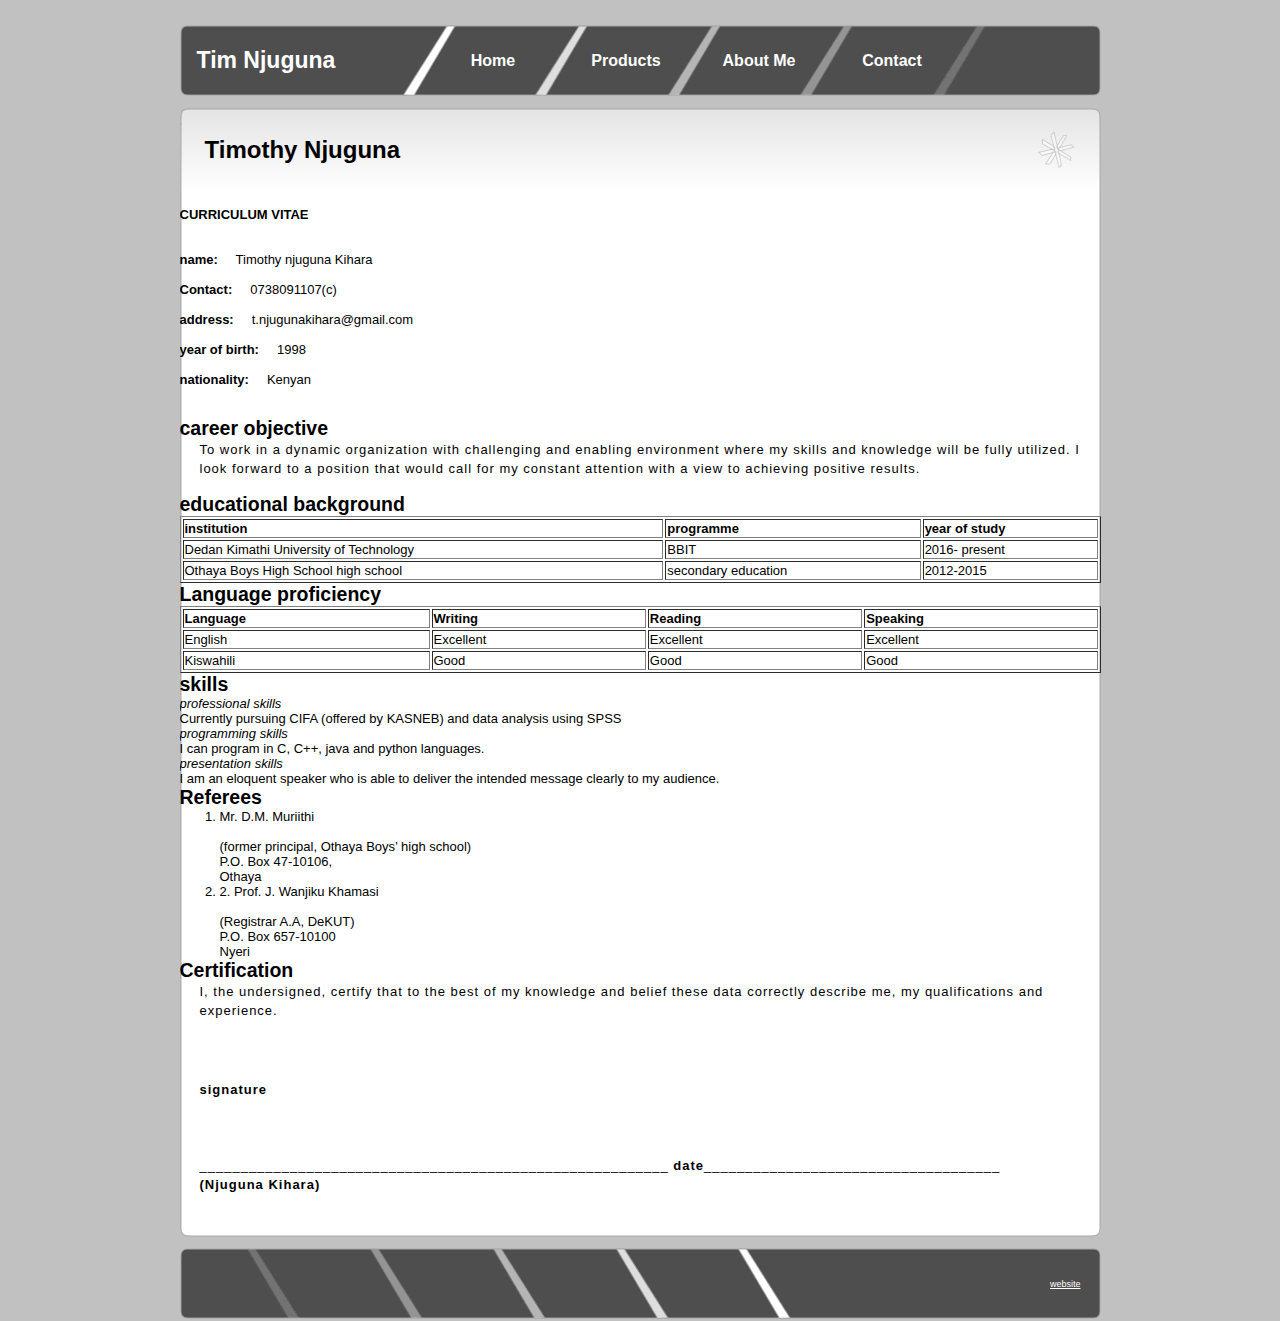
==== about.html @ 72eb331e "bullshit" ====
<!DOCTYPE html>
<html>
<head>
<meta http-equiv="Content-Type" content="text/html; charset=utf-8" />
<link rel="stylesheet" type="text/css" href="style.css" />
<title>my personal website</title>
</head>

<body>
    <div id="page">
		
        <div id="header">
        	<h1>Tim Njuguna</h1>
            <ul>
           	   	<li><a href="home.html">Home</a></li>
               	<li><a href="projects.html">Products</a></li>
                <li><a href="#">About Me</a></li>
                <li><a href="contact.html">Contact</a></li>
            </ul>
        </div>
  <div id="main">
        
            <div class="main_top">
                <h1>Timothy Njuguna</h1>
            </div>
            
            <div class="main_body">
                <p><center><b>CURRICULUM VITAE</b></center></br></br> 
                <b>name:</b> &nbsp &nbsp Timothy njuguna Kihara</br></br>
                 <b>Contact:</b> &nbsp &nbsp 0738091107(c)</br></br>
                  <b>address:</b> &nbsp &nbsp t.njugunakihara@gmail.com</br></br>
                   <b>year of birth:</b> &nbsp &nbsp 1998</br></br>
                    <b>nationality:</b> &nbsp &nbsp Kenyan</br></br>
                </p>
                <div>
                    <h2><b>career objective</b></h2>
                    <p>To work in a dynamic organization with challenging and enabling environment where my skills and knowledge will be fully utilized. I look forward to a position that would call for my constant attention with a view to achieving positive results.
                </p>
                </div>
                <div>
                    <h2><b>educational background</b></h2>
                    <table border="1" width="100%">
             <tr>
                 <th> institution </th>
                 <th>programme</th>
                 <th>year of study</th>
             </tr>
             <tr>
                 <td>Dedan Kimathi University of Technology</td>
                 <td>BBIT</td>
                 <td>2016- present</td>
             </tr>
             <tr>
                 <td>Othaya Boys High School high school</td>
                 <td>secondary education</td>
                 <td>2012-2015</td>
             </tr>
         </table>
                </div>
                <div>
                    <h2><b>Language proficiency</b></h2>
                    <table border="1" width="100%">
             <tr>
                 <th><b><center>Language</center></b> </th>
                <th><b><center>Writing</center></b> </th>
                <th><b><center>Reading</center></b> </th>
                <th><b><center>Speaking</center></b> </th>
             </tr>
             <tr>
                 <td>English</td>
                 <td>Excellent</td>
                 <td>Excellent</td>
                 <td>Excellent</td>
             </tr>
             <tr>
                 <td>Kiswahili</td>
                 <td>Good</td>
                 <td>Good</td>
                 <td>Good</td>
             </tr>
         </table>
                </div>
                <div>
                    <h2><b>skills</b></h2>
                    <dl>
                        <dt><i>professional skills</i></dt>
                        <dd>Currently pursuing CIFA (offered by KASNEB) and data analysis using SPSS</dd>
                        <dt><i>programming skills</i></dt>
                        <dd>I can program in C, C++, java and python languages.</dd>
                        <dt><i>presentation skills</i></dt>
                        <dd>I am an eloquent speaker who is able to deliver the intended message clearly to my audience.</dd>
                    </dl>
                </div>
                <div>
                    <h2><b>Referees</b></h2>
                    <ol>
                        <li>Mr. D.M. Muriithi </li> </br>
                            (former principal, Othaya Boys’ high school) </br>
                            P.O. Box 47-10106, </br>
                            Othaya
                        </li>
                        <li>2.  Prof. J. Wanjiku Khamasi  </li> </br>
                            (Registrar A.A, DeKUT) </br>
                             P.O. Box 657-10100 </br>
                            Nyeri
                            
                        </li>
                    </ol>
                </div>
                <div>
                    <h2><b>Certification</b></h2>
                    <p>I, the undersigned, certify that to the best of my knowledge and belief these data correctly describe me, my qualifications and experience.</p>
                    </br>
                    </br>
                    </br>
                    <p>
                        <b><strong>signature</strong></b>
                        </br></br>
                        </br>
                    </br>
                    _________________________________________________________ <b>date</b>____________________________________
                    </br>
                        <b><strong>(Njuguna Kihara)</strong></b>
                    </p>
                </div>
            </div>
            
            <div class="main_bottom"></div>
            
        </div>
        
        
        
         <div id="footer">
        <p>
        <a href="http://www.tnkihara.eu5.net">website</a>
        </p>
        </div>
        
        </div>
</body>
</html>
---- style.css ----
/* A Free Design by Bryant Smith (bryantsmith.com) */

html, body {
text-align: center;
}
p {text-align: left;}

body {
	margin: 0;
	padding: 0;
	background: #C1C1C1;
	background-image:url(background.png)
	text-align: left;
	font-family: "Trebuchet MS", Arial, Helvetica, sans-serif;
	font-size: 13px;
	color: #F1F5F8;
}
*
{
  margin: 0 auto 0 auto;
 text-align:left;}


html, body {
text-align: center;
}
p {text-align: left;}




#header h1
{
display:block;
float:left;
line-height:70px;
margin-left:17px;
width:230px;
color:#FFFFFF;
text-align:left;
font-size:23px;
font-weight:bold;
font-family:Arial, Helvetica, sans-serif;
float:left;

}


#header ul {
	padding: 0px;
	list-style-type: none;
	height:21px;
	text-align:center;
	height:85px;
	overflow:hidden;
}
#header ul li , #header ul li a, #header ul li a:visited{
	display:block;
	float:left;
	margin: 0px;
	text-align:center;
	line-height:72px;
	width:133px;
	color:#FFFFFF;

	font-size:16px;
	font-weight:bold;
	text-decoration:none;
}

#header ul li a:hover{
color:#CCCCCC;
}



#main 
{
margin-top:10px;
margin-bottom:10px;
}


#main .main_top
{
height:85px;
width:921px;
background-image:url(main_top.png);
background-repeat:no-repeat;
}

#main .main_body
{

padding-left:0px;
height:auto;
width:921px;
background-image:url(main_body.png);
background-repeat:repeat-y;
color:#000000;
padding-bottom:20px;


}


#main .main_top h1
{
font-size:24px;
line-height:85px;
color:#000000;
padding-left:25px;
background-image:url(header_h1_bg.png);
background-position:right;
background-repeat:no-repeat;
margin-right:25px;
}

#main .main_body p
{
line-height:19px;
letter-spacing:1px;
padding-bottom:15px;
padding-left:20px;
padding-right:20px;
}


#main .main_bottom
{
height:8px;
width:921px;
background-image:url(main_bottom.png);
background-repeat:no-repeat;
}


#page
{
  margin: 0 auto 0 auto; 
  margin-top:25px;
  display: block; 
  height:auto;
  position: relative; 
  overflow: hidden; 
  width: 921px;
}

#header
{
background-image:url(header.png);
background-repeat:no-repeat;
width:921px;
height:72px;
}



#footer {
display:block;
width: 921px;
height:74px;
background: url(footer.png) no-repeat;
text-align:right;
font-size:9px;
line-height:75px;
}

#footer p{
padding-right:20px;
text-align:right;
}

#footer, #footer a, #footer a:visited{
color:#FFFFFF;
}

#footer a:hover{
text-decoration:none;
color:#CCCCCC;
}
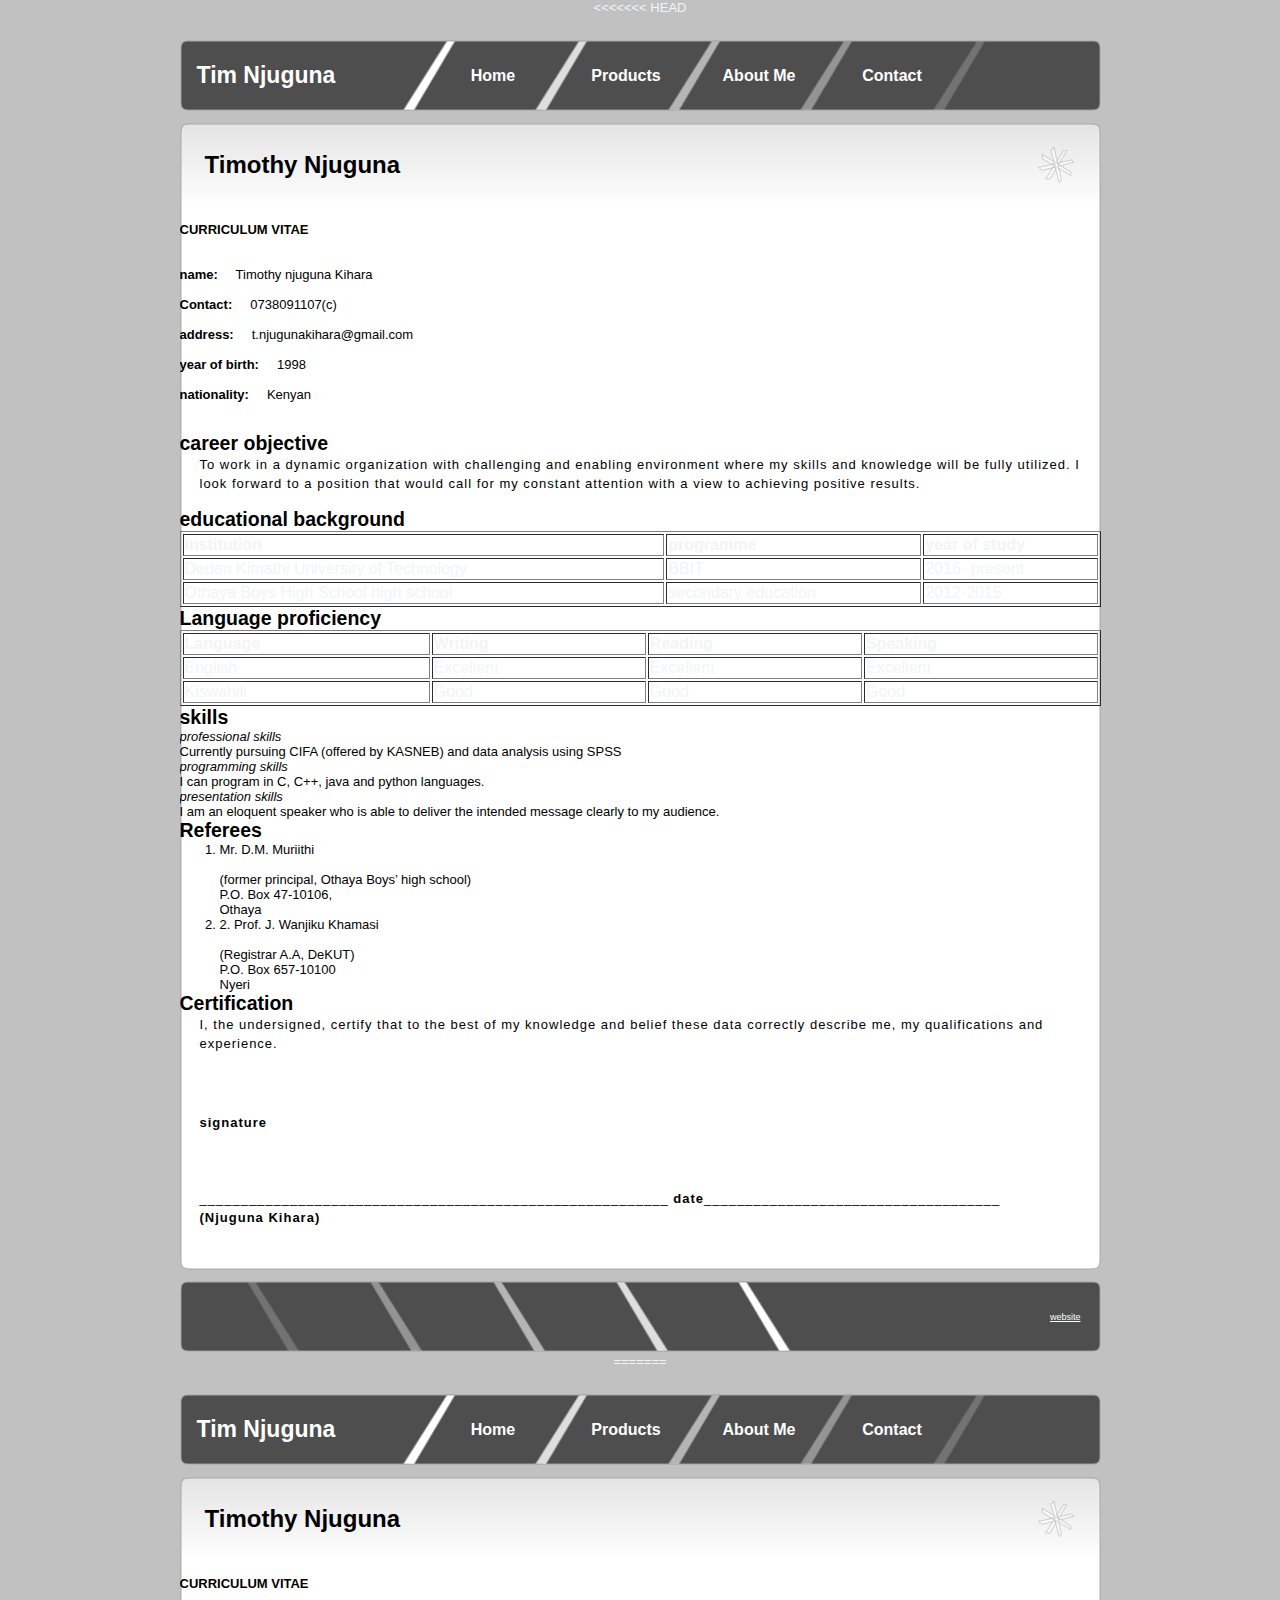
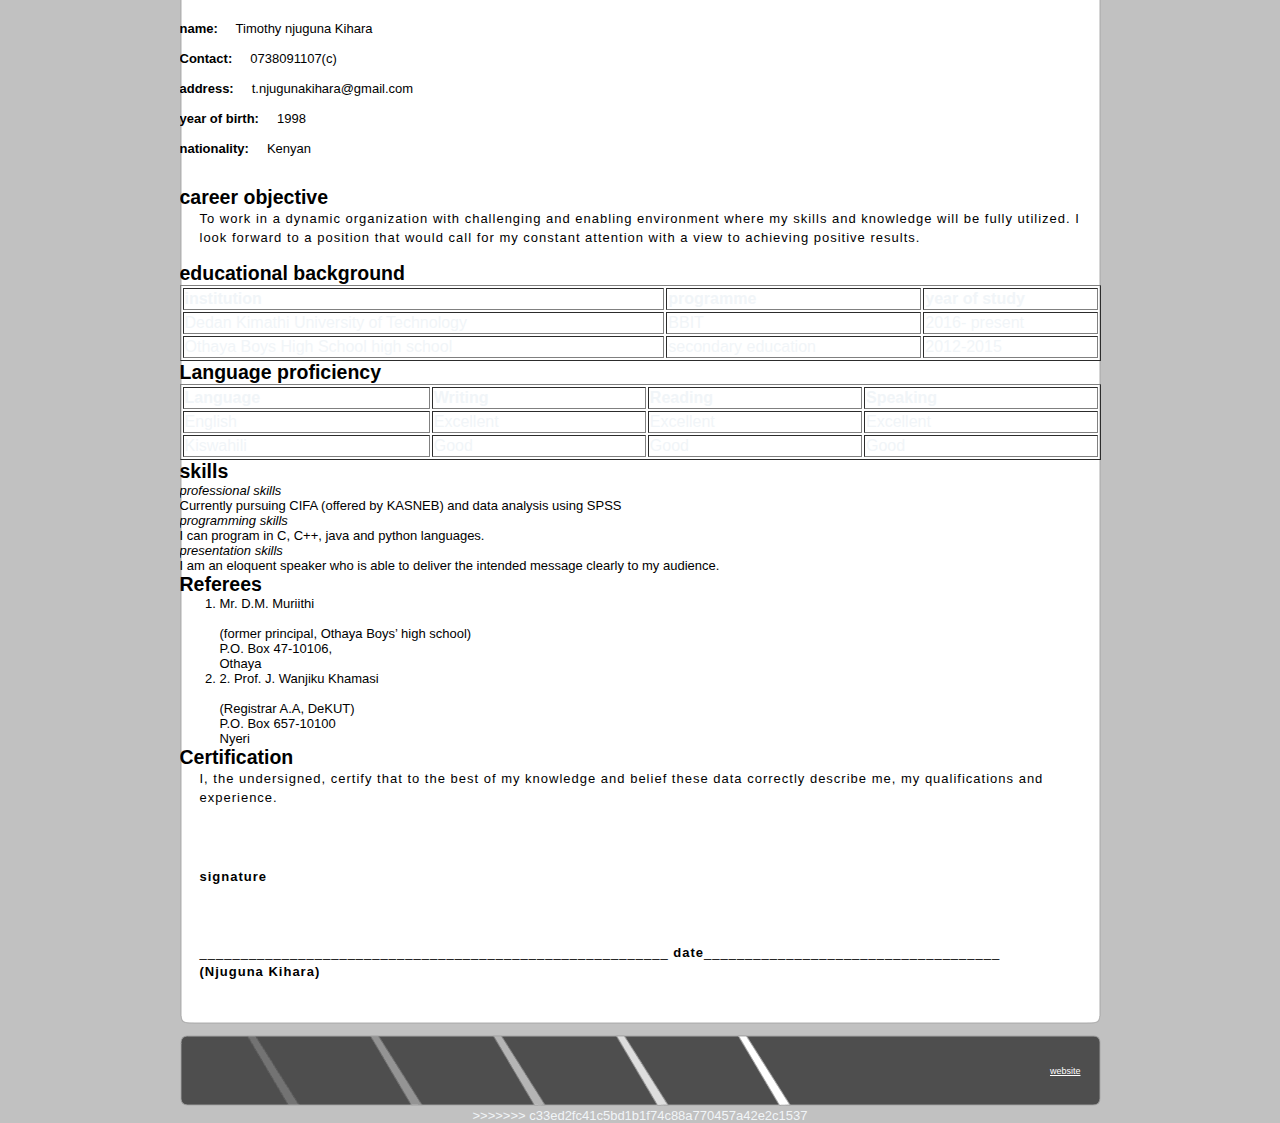
==== commit 5672f0f3: "asses" ====
--- a/about.html
+++ b/about.html
@@ -1,3 +1,4 @@
+<<<<<<< HEAD
 <!DOCTYPE html>
 <html>
 <head>
@@ -12,7 +13,7 @@
         <div id="header">
         	<h1>Tim Njuguna</h1>
             <ul>
-           	   	<li><a href="home.html">Home</a></li>
+           	   	<li><a href="index.html">Home</a></li>
                	<li><a href="projects.html">Products</a></li>
                 <li><a href="#">About Me</a></li>
                 <li><a href="contact.html">Contact</a></li>
@@ -140,3 +141,147 @@
         </div>
 </body>
 </html>
+=======
+<!DOCTYPE html>
+<html>
+<head>
+<meta http-equiv="Content-Type" content="text/html; charset=utf-8" />
+<link rel="stylesheet" type="text/css" href="style.css" />
+<title>my personal website</title>
+</head>
+
+<body>
+    <div id="page">
+		
+        <div id="header">
+        	<h1>Tim Njuguna</h1>
+            <ul>
+           	   	<li><a href="index.html">Home</a></li>
+               	<li><a href="projects.html">Products</a></li>
+                <li><a href="#">About Me</a></li>
+                <li><a href="contact.html">Contact</a></li>
+            </ul>
+        </div>
+  <div id="main">
+        
+            <div class="main_top">
+                <h1>Timothy Njuguna</h1>
+            </div>
+            
+            <div class="main_body">
+                <p><center><b>CURRICULUM VITAE</b></center></br></br> 
+                <b>name:</b> &nbsp &nbsp Timothy njuguna Kihara</br></br>
+                 <b>Contact:</b> &nbsp &nbsp 0738091107(c)</br></br>
+                  <b>address:</b> &nbsp &nbsp t.njugunakihara@gmail.com</br></br>
+                   <b>year of birth:</b> &nbsp &nbsp 1998</br></br>
+                    <b>nationality:</b> &nbsp &nbsp Kenyan</br></br>
+                </p>
+                <div>
+                    <h2><b>career objective</b></h2>
+                    <p>To work in a dynamic organization with challenging and enabling environment where my skills and knowledge will be fully utilized. I look forward to a position that would call for my constant attention with a view to achieving positive results.
+                </p>
+                </div>
+                <div>
+                    <h2><b>educational background</b></h2>
+                    <table border="1" width="100%">
+             <tr>
+                 <th> institution </th>
+                 <th>programme</th>
+                 <th>year of study</th>
+             </tr>
+             <tr>
+                 <td>Dedan Kimathi University of Technology</td>
+                 <td>BBIT</td>
+                 <td>2016- present</td>
+             </tr>
+             <tr>
+                 <td>Othaya Boys High School high school</td>
+                 <td>secondary education</td>
+                 <td>2012-2015</td>
+             </tr>
+         </table>
+                </div>
+                <div>
+                    <h2><b>Language proficiency</b></h2>
+                    <table border="1" width="100%">
+             <tr>
+                 <th><b><center>Language</center></b> </th>
+                <th><b><center>Writing</center></b> </th>
+                <th><b><center>Reading</center></b> </th>
+                <th><b><center>Speaking</center></b> </th>
+             </tr>
+             <tr>
+                 <td>English</td>
+                 <td>Excellent</td>
+                 <td>Excellent</td>
+                 <td>Excellent</td>
+             </tr>
+             <tr>
+                 <td>Kiswahili</td>
+                 <td>Good</td>
+                 <td>Good</td>
+                 <td>Good</td>
+             </tr>
+         </table>
+                </div>
+                <div>
+                    <h2><b>skills</b></h2>
+                    <dl>
+                        <dt><i>professional skills</i></dt>
+                        <dd>Currently pursuing CIFA (offered by KASNEB) and data analysis using SPSS</dd>
+                        <dt><i>programming skills</i></dt>
+                        <dd>I can program in C, C++, java and python languages.</dd>
+                        <dt><i>presentation skills</i></dt>
+                        <dd>I am an eloquent speaker who is able to deliver the intended message clearly to my audience.</dd>
+                    </dl>
+                </div>
+                <div>
+                    <h2><b>Referees</b></h2>
+                    <ol>
+                        <li>Mr. D.M. Muriithi </li> </br>
+                            (former principal, Othaya Boys’ high school) </br>
+                            P.O. Box 47-10106, </br>
+                            Othaya
+                        </li>
+                        <li>2.  Prof. J. Wanjiku Khamasi  </li> </br>
+                            (Registrar A.A, DeKUT) </br>
+                             P.O. Box 657-10100 </br>
+                            Nyeri
+                            
+                        </li>
+                    </ol>
+                </div>
+                <div>
+                    <h2><b>Certification</b></h2>
+                    <p>I, the undersigned, certify that to the best of my knowledge and belief these data correctly describe me, my qualifications and experience.</p>
+                    </br>
+                    </br>
+                    </br>
+                    <p>
+                        <b><strong>signature</strong></b>
+                        </br></br>
+                        </br>
+                    </br>
+                    _________________________________________________________ <b>date</b>____________________________________
+                    </br>
+                        <b><strong>(Njuguna Kihara)</strong></b>
+                    </p>
+                </div>
+            </div>
+            
+            <div class="main_bottom"></div>
+            
+        </div>
+        
+        
+        
+         <div id="footer">
+        <p>
+        <a href="http://www.tnkihara.eu5.net">website</a>
+        </p>
+        </div>
+        
+        </div>
+</body>
+</html>
+>>>>>>> c33ed2fc41c5bd1b1f74c88a770457a42e2c1537
--- a/style.css
+++ b/style.css
@@ -1,182 +1,182 @@
-/* A Free Design by Bryant Smith (bryantsmith.com) */
-
-html, body {
-text-align: center;
-}
-p {text-align: left;}
-
-body {
-	margin: 0;
-	padding: 0;
-	background: #C1C1C1;
-	background-image:url(background.png)
-	text-align: left;
-	font-family: "Trebuchet MS", Arial, Helvetica, sans-serif;
-	font-size: 13px;
-	color: #F1F5F8;
-}
-*
-{
-  margin: 0 auto 0 auto;
- text-align:left;}
-
-
-html, body {
-text-align: center;
-}
-p {text-align: left;}
-
-
-
-
-#header h1
-{
-display:block;
-float:left;
-line-height:70px;
-margin-left:17px;
-width:230px;
-color:#FFFFFF;
-text-align:left;
-font-size:23px;
-font-weight:bold;
-font-family:Arial, Helvetica, sans-serif;
-float:left;
-
-}
-
-
-#header ul {
-	padding: 0px;
-	list-style-type: none;
-	height:21px;
-	text-align:center;
-	height:85px;
-	overflow:hidden;
-}
-#header ul li , #header ul li a, #header ul li a:visited{
-	display:block;
-	float:left;
-	margin: 0px;
-	text-align:center;
-	line-height:72px;
-	width:133px;
-	color:#FFFFFF;
-
-	font-size:16px;
-	font-weight:bold;
-	text-decoration:none;
-}
-
-#header ul li a:hover{
-color:#CCCCCC;
-}
-
-
-
-#main 
-{
-margin-top:10px;
-margin-bottom:10px;
-}
-
-
-#main .main_top
-{
-height:85px;
-width:921px;
-background-image:url(main_top.png);
-background-repeat:no-repeat;
-}
-
-#main .main_body
-{
-
-padding-left:0px;
-height:auto;
-width:921px;
-background-image:url(main_body.png);
-background-repeat:repeat-y;
-color:#000000;
-padding-bottom:20px;
-
-
-}
-
-
-#main .main_top h1
-{
-font-size:24px;
-line-height:85px;
-color:#000000;
-padding-left:25px;
-background-image:url(header_h1_bg.png);
-background-position:right;
-background-repeat:no-repeat;
-margin-right:25px;
-}
-
-#main .main_body p
-{
-line-height:19px;
-letter-spacing:1px;
-padding-bottom:15px;
-padding-left:20px;
-padding-right:20px;
-}
-
-
-#main .main_bottom
-{
-height:8px;
-width:921px;
-background-image:url(main_bottom.png);
-background-repeat:no-repeat;
-}
-
-
-#page
-{
-  margin: 0 auto 0 auto; 
-  margin-top:25px;
-  display: block; 
-  height:auto;
-  position: relative; 
-  overflow: hidden; 
-  width: 921px;
-}
-
-#header
-{
-background-image:url(header.png);
-background-repeat:no-repeat;
-width:921px;
-height:72px;
-}
-
-
-
-#footer {
-display:block;
-width: 921px;
-height:74px;
-background: url(footer.png) no-repeat;
-text-align:right;
-font-size:9px;
-line-height:75px;
-}
-
-#footer p{
-padding-right:20px;
-text-align:right;
-}
-
-#footer, #footer a, #footer a:visited{
-color:#FFFFFF;
-}
-
-#footer a:hover{
-text-decoration:none;
-color:#CCCCCC;
-}
-
+/* A Free Design by Bryant Smith (bryantsmith.com) */
+
+html, body {
+text-align: center;
+}
+p {text-align: left;}
+
+body {
+	margin: 0;
+	padding: 0;
+	background: #C1C1C1;
+	background-image:url(background.png)
+	text-align: left;
+	font-family: "Trebuchet MS", Arial, Helvetica, sans-serif;
+	font-size: 13px;
+	color: #F1F5F8;
+}
+*
+{
+  margin: 0 auto 0 auto;
+ text-align:left;}
+
+
+html, body {
+text-align: center;
+}
+p {text-align: left;}
+
+
+
+
+#header h1
+{
+display:block;
+float:left;
+line-height:70px;
+margin-left:17px;
+width:230px;
+color:#FFFFFF;
+text-align:left;
+font-size:23px;
+font-weight:bold;
+font-family:Arial, Helvetica, sans-serif;
+float:left;
+
+}
+
+
+#header ul {
+	padding: 0px;
+	list-style-type: none;
+	height:21px;
+	text-align:center;
+	height:85px;
+	overflow:hidden;
+}
+#header ul li , #header ul li a, #header ul li a:visited{
+	display:block;
+	float:left;
+	margin: 0px;
+	text-align:center;
+	line-height:72px;
+	width:133px;
+	color:#FFFFFF;
+
+	font-size:16px;
+	font-weight:bold;
+	text-decoration:none;
+}
+
+#header ul li a:hover{
+color:#CCCCCC;
+}
+
+
+
+#main 
+{
+margin-top:10px;
+margin-bottom:10px;
+}
+
+
+#main .main_top
+{
+height:85px;
+width:921px;
+background-image:url(main_top.png);
+background-repeat:no-repeat;
+}
+
+#main .main_body
+{
+
+padding-left:0px;
+height:auto;
+width:921px;
+background-image:url(main_body.png);
+background-repeat:repeat-y;
+color:#000000;
+padding-bottom:20px;
+
+
+}
+
+
+#main .main_top h1
+{
+font-size:24px;
+line-height:85px;
+color:#000000;
+padding-left:25px;
+background-image:url(header_h1_bg.png);
+background-position:right;
+background-repeat:no-repeat;
+margin-right:25px;
+}
+
+#main .main_body p
+{
+line-height:19px;
+letter-spacing:1px;
+padding-bottom:15px;
+padding-left:20px;
+padding-right:20px;
+}
+
+
+#main .main_bottom
+{
+height:8px;
+width:921px;
+background-image:url(main_bottom.png);
+background-repeat:no-repeat;
+}
+
+
+#page
+{
+  margin: 0 auto 0 auto; 
+  margin-top:25px;
+  display: block; 
+  height:auto;
+  position: relative; 
+  overflow: hidden; 
+  width: 921px;
+}
+
+#header
+{
+background-image:url(header.png);
+background-repeat:no-repeat;
+width:921px;
+height:72px;
+}
+
+
+
+#footer {
+display:block;
+width: 921px;
+height:74px;
+background: url(footer.png) no-repeat;
+text-align:right;
+font-size:9px;
+line-height:75px;
+}
+
+#footer p{
+padding-right:20px;
+text-align:right;
+}
+
+#footer, #footer a, #footer a:visited{
+color:#FFFFFF;
+}
+
+#footer a:hover{
+text-decoration:none;
+color:#CCCCCC;
+}
+
--- a/style.css
+++ b/style.css
@@ -1,182 +1,182 @@
-/* A Free Design by Bryant Smith (bryantsmith.com) */
-
-html, body {
-text-align: center;
-}
-p {text-align: left;}
-
-body {
-	margin: 0;
-	padding: 0;
-	background: #C1C1C1;
-	background-image:url(background.png)
-	text-align: left;
-	font-family: "Trebuchet MS", Arial, Helvetica, sans-serif;
-	font-size: 13px;
-	color: #F1F5F8;
-}
-*
-{
-  margin: 0 auto 0 auto;
- text-align:left;}
-
-
-html, body {
-text-align: center;
-}
-p {text-align: left;}
-
-
-
-
-#header h1
-{
-display:block;
-float:left;
-line-height:70px;
-margin-left:17px;
-width:230px;
-color:#FFFFFF;
-text-align:left;
-font-size:23px;
-font-weight:bold;
-font-family:Arial, Helvetica, sans-serif;
-float:left;
-
-}
-
-
-#header ul {
-	padding: 0px;
-	list-style-type: none;
-	height:21px;
-	text-align:center;
-	height:85px;
-	overflow:hidden;
-}
-#header ul li , #header ul li a, #header ul li a:visited{
-	display:block;
-	float:left;
-	margin: 0px;
-	text-align:center;
-	line-height:72px;
-	width:133px;
-	color:#FFFFFF;
-
-	font-size:16px;
-	font-weight:bold;
-	text-decoration:none;
-}
-
-#header ul li a:hover{
-color:#CCCCCC;
-}
-
-
-
-#main 
-{
-margin-top:10px;
-margin-bottom:10px;
-}
-
-
-#main .main_top
-{
-height:85px;
-width:921px;
-background-image:url(main_top.png);
-background-repeat:no-repeat;
-}
-
-#main .main_body
-{
-
-padding-left:0px;
-height:auto;
-width:921px;
-background-image:url(main_body.png);
-background-repeat:repeat-y;
-color:#000000;
-padding-bottom:20px;
-
-
-}
-
-
-#main .main_top h1
-{
-font-size:24px;
-line-height:85px;
-color:#000000;
-padding-left:25px;
-background-image:url(header_h1_bg.png);
-background-position:right;
-background-repeat:no-repeat;
-margin-right:25px;
-}
-
-#main .main_body p
-{
-line-height:19px;
-letter-spacing:1px;
-padding-bottom:15px;
-padding-left:20px;
-padding-right:20px;
-}
-
-
-#main .main_bottom
-{
-height:8px;
-width:921px;
-background-image:url(main_bottom.png);
-background-repeat:no-repeat;
-}
-
-
-#page
-{
-  margin: 0 auto 0 auto; 
-  margin-top:25px;
-  display: block; 
-  height:auto;
-  position: relative; 
-  overflow: hidden; 
-  width: 921px;
-}
-
-#header
-{
-background-image:url(header.png);
-background-repeat:no-repeat;
-width:921px;
-height:72px;
-}
-
-
-
-#footer {
-display:block;
-width: 921px;
-height:74px;
-background: url(footer.png) no-repeat;
-text-align:right;
-font-size:9px;
-line-height:75px;
-}
-
-#footer p{
-padding-right:20px;
-text-align:right;
-}
-
-#footer, #footer a, #footer a:visited{
-color:#FFFFFF;
-}
-
-#footer a:hover{
-text-decoration:none;
-color:#CCCCCC;
-}
-
+/* A Free Design by Bryant Smith (bryantsmith.com) */
+
+html, body {
+text-align: center;
+}
+p {text-align: left;}
+
+body {
+	margin: 0;
+	padding: 0;
+	background: #C1C1C1;
+	background-image:url(background.png)
+	text-align: left;
+	font-family: "Trebuchet MS", Arial, Helvetica, sans-serif;
+	font-size: 13px;
+	color: #F1F5F8;
+}
+*
+{
+  margin: 0 auto 0 auto;
+ text-align:left;}
+
+
+html, body {
+text-align: center;
+}
+p {text-align: left;}
+
+
+
+
+#header h1
+{
+display:block;
+float:left;
+line-height:70px;
+margin-left:17px;
+width:230px;
+color:#FFFFFF;
+text-align:left;
+font-size:23px;
+font-weight:bold;
+font-family:Arial, Helvetica, sans-serif;
+float:left;
+
+}
+
+
+#header ul {
+	padding: 0px;
+	list-style-type: none;
+	height:21px;
+	text-align:center;
+	height:85px;
+	overflow:hidden;
+}
+#header ul li , #header ul li a, #header ul li a:visited{
+	display:block;
+	float:left;
+	margin: 0px;
+	text-align:center;
+	line-height:72px;
+	width:133px;
+	color:#FFFFFF;
+
+	font-size:16px;
+	font-weight:bold;
+	text-decoration:none;
+}
+
+#header ul li a:hover{
+color:#CCCCCC;
+}
+
+
+
+#main 
+{
+margin-top:10px;
+margin-bottom:10px;
+}
+
+
+#main .main_top
+{
+height:85px;
+width:921px;
+background-image:url(main_top.png);
+background-repeat:no-repeat;
+}
+
+#main .main_body
+{
+
+padding-left:0px;
+height:auto;
+width:921px;
+background-image:url(main_body.png);
+background-repeat:repeat-y;
+color:#000000;
+padding-bottom:20px;
+
+
+}
+
+
+#main .main_top h1
+{
+font-size:24px;
+line-height:85px;
+color:#000000;
+padding-left:25px;
+background-image:url(header_h1_bg.png);
+background-position:right;
+background-repeat:no-repeat;
+margin-right:25px;
+}
+
+#main .main_body p
+{
+line-height:19px;
+letter-spacing:1px;
+padding-bottom:15px;
+padding-left:20px;
+padding-right:20px;
+}
+
+
+#main .main_bottom
+{
+height:8px;
+width:921px;
+background-image:url(main_bottom.png);
+background-repeat:no-repeat;
+}
+
+
+#page
+{
+  margin: 0 auto 0 auto; 
+  margin-top:25px;
+  display: block; 
+  height:auto;
+  position: relative; 
+  overflow: hidden; 
+  width: 921px;
+}
+
+#header
+{
+background-image:url(header.png);
+background-repeat:no-repeat;
+width:921px;
+height:72px;
+}
+
+
+
+#footer {
+display:block;
+width: 921px;
+height:74px;
+background: url(footer.png) no-repeat;
+text-align:right;
+font-size:9px;
+line-height:75px;
+}
+
+#footer p{
+padding-right:20px;
+text-align:right;
+}
+
+#footer, #footer a, #footer a:visited{
+color:#FFFFFF;
+}
+
+#footer a:hover{
+text-decoration:none;
+color:#CCCCCC;
+}
+
